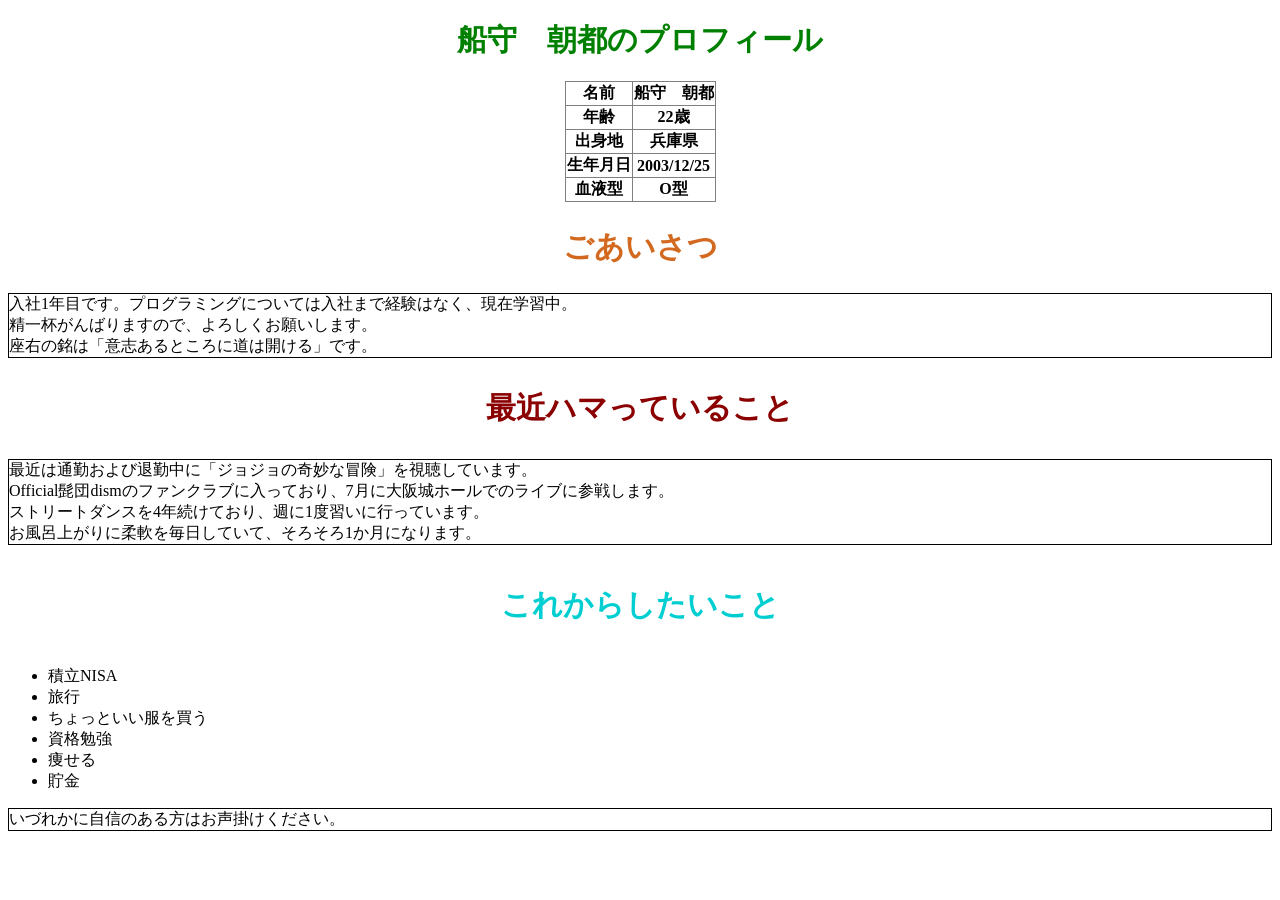
==== index.html @ 58a34ad1 "プロフィールページ追加" ====
<!DOCTYPE html>
<html>

<head>
	<meta charset="UTF-8">
	<title>船守　朝都のプロフィール</title>
	<link rel="stylesheet" href="style.css">
</head>

<body>
	<h1>船守　朝都のプロフィール</h1>
	<table border="1">
		<tr>
			<th>名前</th>
			<th>船守　朝都</th>
		</tr>
		<tr>
			<th>年齢</th>
			<th>22歳</th>
		</tr>
		<tr>
			<th>出身地</th>
			<th>兵庫県</th>
		</tr>
		<tr>
			<th>生年月日</th>
			<th>2003/12/25</th>
		</tr>
		<tr>
			<th>血液型</th>
			<th>O型</th>
		</tr>
	</table>
	<h2>ごあいさつ</h2>
	<p>入社1年目です。プログラミングについては入社まで経験はなく、現在学習中。<br>
		精一杯がんばりますので、よろしくお願いします。<br>
		座右の銘は「意志あるところに道は開ける」です。
	</p>
	<h3>最近ハマっていること</h3>
	<p>最近は通勤および退勤中に「ジョジョの奇妙な冒険」を視聴しています。<br>
		Official髭団dismのファンクラブに入っており、7月に大阪城ホールでのライブに参戦します。<br>
		ストリートダンスを4年続けており、週に1度習いに行っています。<br>
		お風呂上がりに柔軟を毎日していて、そろそろ1か月になります。
	</p>
	<h4>これからしたいこと</h4>
	<ul>
		<li>積立NISA</li>
		<li>旅行</li>
		<li>ちょっといい服を買う</li>
		<li>資格勉強</li>
		<li>痩せる</li>
		<li>貯金</li>
	</ul>
	<p>いづれかに自信のある方はお声掛けください。</p>
</body>

</html>
---- style.css ----
@charset "UTF-8";

h1 {
	color: green;
	font-size: 30px;
	text-align: center;
	text-shadow: 3px;
}

h2 {
	color: chocolate;
	font-size: 30px;
	text-align: center;
}

h3 {
	color: darkred;
	font-size: 30px;
	text-align: center;
}

h4 {
	color: darkturquoise;
	font-size: 30px;
	text-align: center
}

p {
	border: 1px solid black;
}

table {
	margin: 0 auto;
	border-collapse: collapse;
}
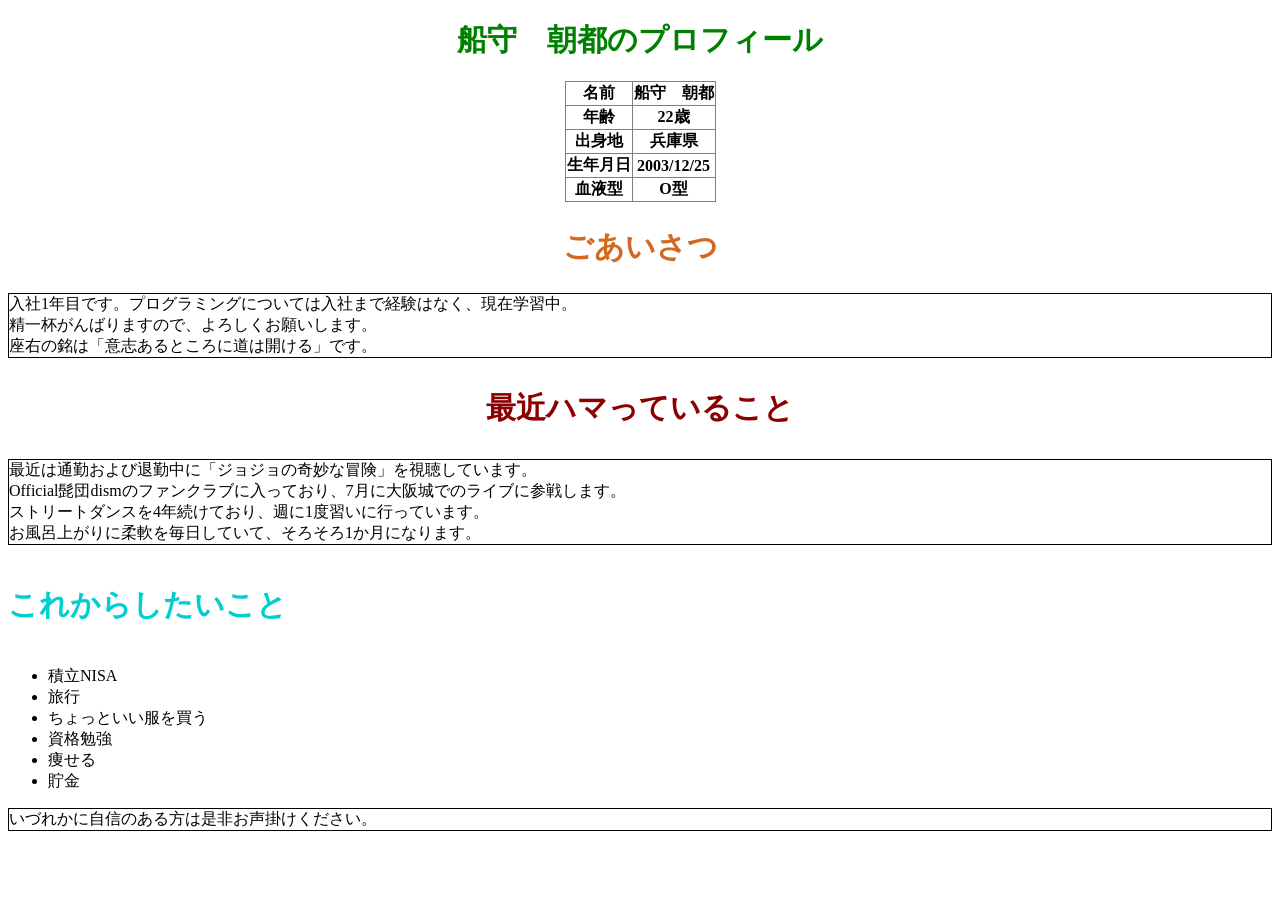
==== commit fcbe74df: "プロフィールページ追加" ====
--- a/index.html
+++ b/index.html
@@ -38,7 +38,7 @@
 	</p>
 	<h3>最近ハマっていること</h3>
 	<p>最近は通勤および退勤中に「ジョジョの奇妙な冒険」を視聴しています。<br>
-		Official髭団dismのファンクラブに入っており、7月に大阪城ホールでのライブに参戦します。<br>
+		Official髭団dismのファンクラブに入っており、7月に大阪城でのライブに参戦します。<br>
 		ストリートダンスを4年続けており、週に1度習いに行っています。<br>
 		お風呂上がりに柔軟を毎日していて、そろそろ1か月になります。
 	</p>
@@ -51,7 +51,7 @@
 		<li>痩せる</li>
 		<li>貯金</li>
 	</ul>
-	<p>いづれかに自信のある方はお声掛けください。</p>
+	<p>いづれかに自信のある方は是非お声掛けください。</p>
 </body>
 
 </html>
--- a/style.css
+++ b/style.css
@@ -22,7 +22,6 @@
 h4 {
 	color: darkturquoise;
 	font-size: 30px;
-	text-align: center
 }
 
 p {
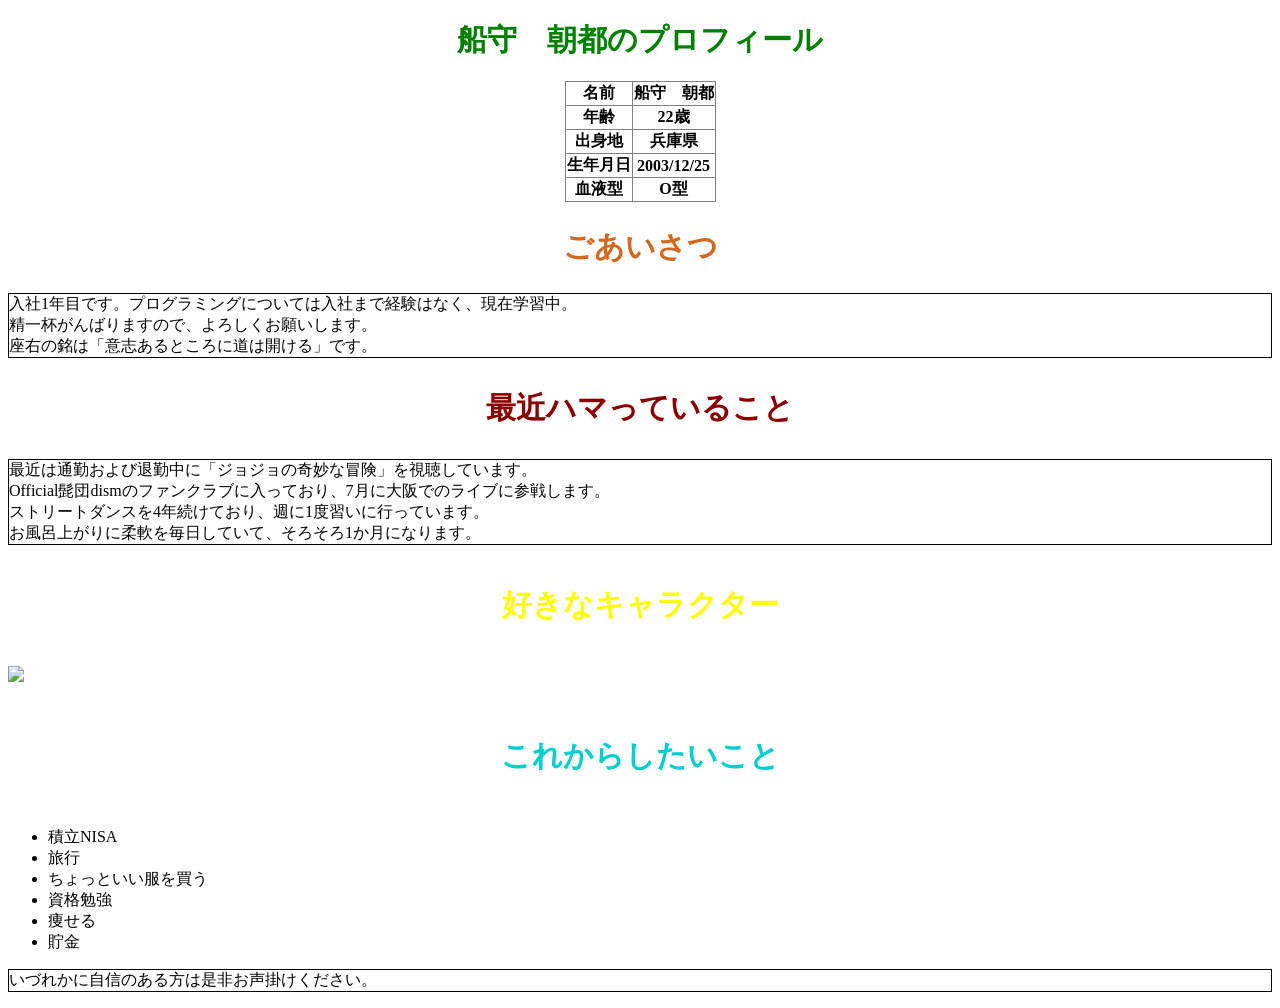
==== commit a7749673: "プロフィールページ追加" ====
--- a/index.html
+++ b/index.html
@@ -38,11 +38,14 @@
 	</p>
 	<h3>最近ハマっていること</h3>
 	<p>最近は通勤および退勤中に「ジョジョの奇妙な冒険」を視聴しています。<br>
-		Official髭団dismのファンクラブに入っており、7月に大阪城でのライブに参戦します。<br>
+		Official髭団dismのファンクラブに入っており、7月に大阪でのライブに参戦します。<br>
 		ストリートダンスを4年続けており、週に1度習いに行っています。<br>
 		お風呂上がりに柔軟を毎日していて、そろそろ1か月になります。
 	</p>
-	<h4>これからしたいこと</h4>
+	<h4>好きなキャラクター</h4>
+	<img
+		src="https://www.google.com/imgres?q=%E3%83%8B%E3%83%83%E3%82%AF%E3%83%AF%E3%82%A4%E3%83%AB%E3%83%89&imgurl=https%3A%2F%2Flumiere-a.akamaihd.net%2Fv1%2Fimages%2Febo_12491_12483_12463_12539_12527_12452_12523_12489_sp_802d4a14.jpeg&imgrefurl=https%3A%2F%2Fwww.disney.co.jp%2Ffc%2Fzootopia%2Fcharacter%2Fnick&docid=7gcy4X-eEHyyBM&tbnid=6uFRXUEc1xssuM&vet=12ahUKEwiUz8KRpbOUAxU4lFYBHXhxLiMQnPAOegQIFxAB..i&w=1024&h=768&hcb=2&ved=2ahUKEwiUz8KRpbOUAxU4lFYBHXhxLiMQnPAOegQIFxAB.jpg">
+	<h5>これからしたいこと</h5>
 	<ul>
 		<li>積立NISA</li>
 		<li>旅行</li>
--- a/style.css
+++ b/style.css
@@ -20,8 +20,15 @@
 }
 
 h4 {
+	color: yellow;
+	font-size: 30px;
+	text-align: center;
+}
+
+h5 {
 	color: darkturquoise;
 	font-size: 30px;
+	text-align: center;
 }
 
 p {
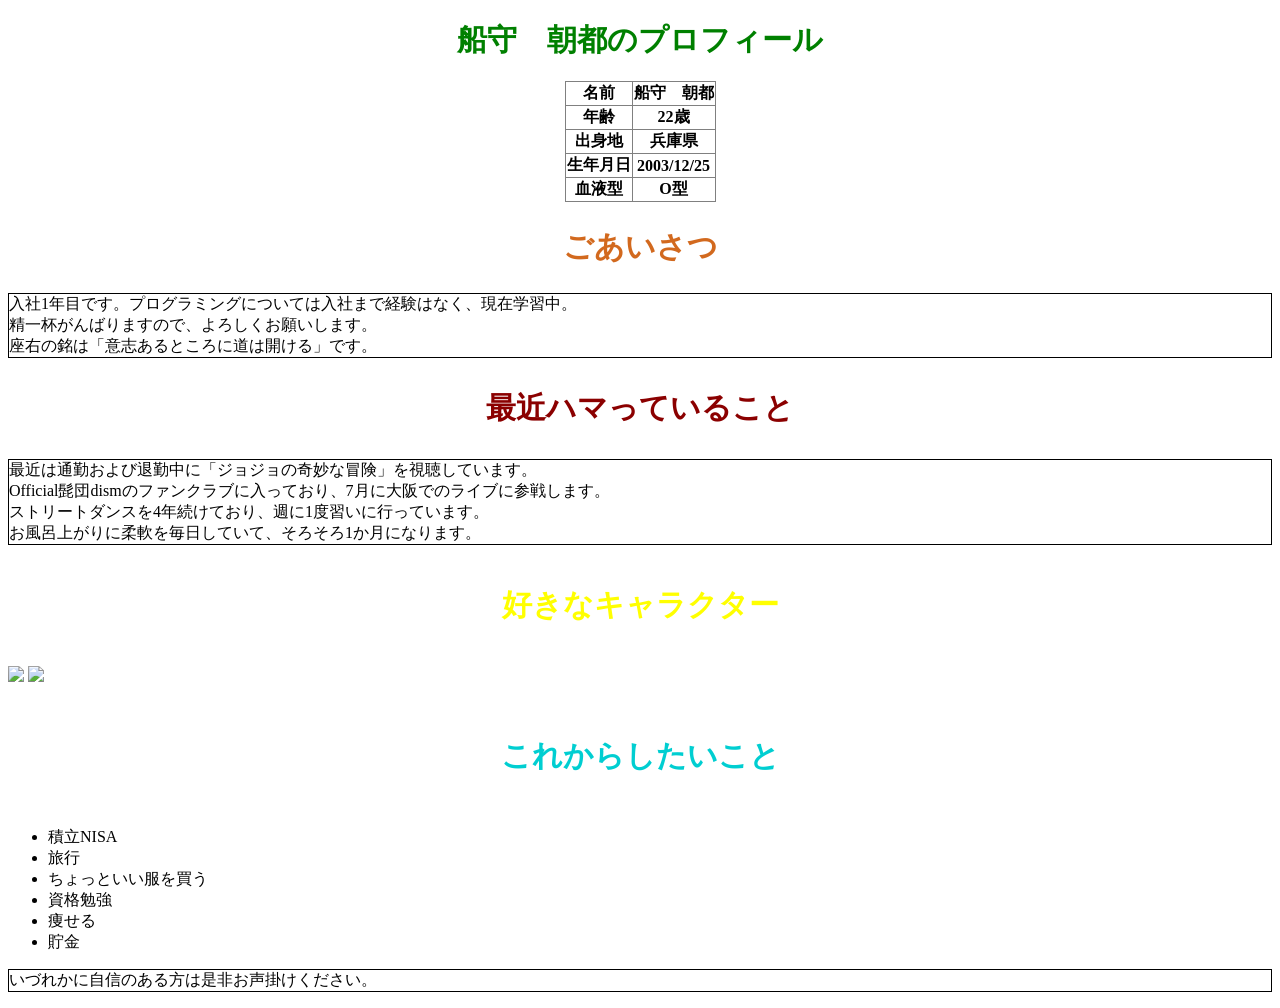
==== commit b7195b5c: "プロフィールページ追加" ====
--- a/index.html
+++ b/index.html
@@ -43,8 +43,8 @@
 		お風呂上がりに柔軟を毎日していて、そろそろ1か月になります。
 	</p>
 	<h4>好きなキャラクター</h4>
-	<img
-		src="https://www.google.com/imgres?q=%E3%83%8B%E3%83%83%E3%82%AF%E3%83%AF%E3%82%A4%E3%83%AB%E3%83%89&imgurl=https%3A%2F%2Flumiere-a.akamaihd.net%2Fv1%2Fimages%2Febo_12491_12483_12463_12539_12527_12452_12523_12489_sp_802d4a14.jpeg&imgrefurl=https%3A%2F%2Fwww.disney.co.jp%2Ffc%2Fzootopia%2Fcharacter%2Fnick&docid=7gcy4X-eEHyyBM&tbnid=6uFRXUEc1xssuM&vet=12ahUKEwiUz8KRpbOUAxU4lFYBHXhxLiMQnPAOegQIFxAB..i&w=1024&h=768&hcb=2&ved=2ahUKEwiUz8KRpbOUAxU4lFYBHXhxLiMQnPAOegQIFxAB.jpg">
+	<img src="https://toondays.jp/wp-content/uploads/2020/01/ebfc8fad0ef21fd9c5b127633dbf927d-scaled.jpeg">
+	<img src="https://taikutsu-breaking.com/wp-content/uploads/2022/09/risotto.jpg">
 	<h5>これからしたいこと</h5>
 	<ul>
 		<li>積立NISA</li>
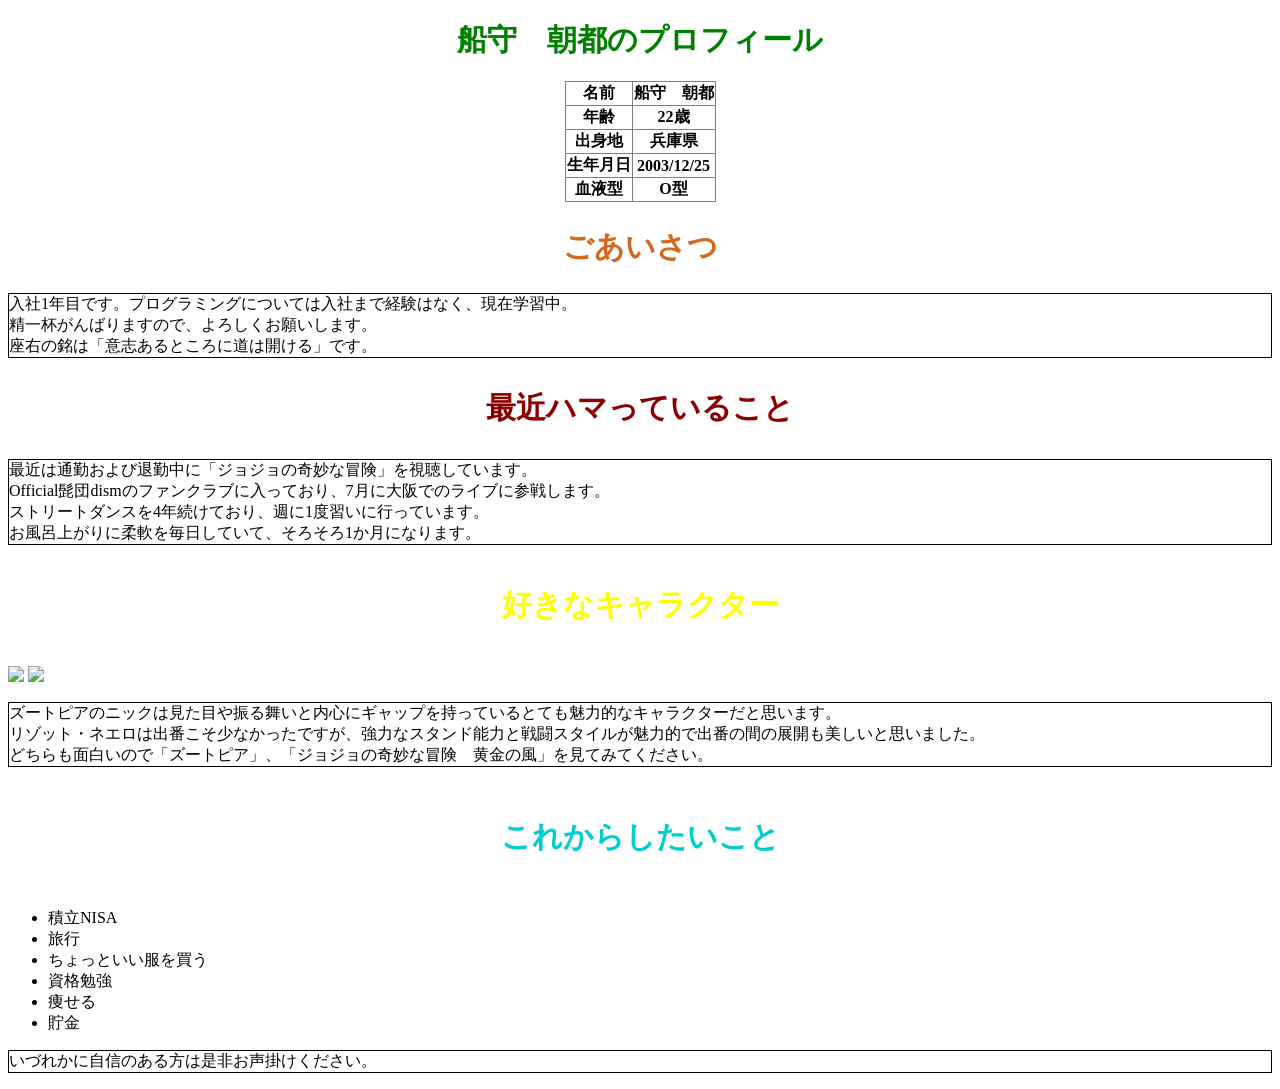
==== commit b7039a08: "プロフィールページ追加" ====
--- a/index.html
+++ b/index.html
@@ -45,6 +45,10 @@
 	<h4>好きなキャラクター</h4>
 	<img src="https://toondays.jp/wp-content/uploads/2020/01/ebfc8fad0ef21fd9c5b127633dbf927d-scaled.jpeg">
 	<img src="https://taikutsu-breaking.com/wp-content/uploads/2022/09/risotto.jpg">
+	<p>ズートピアのニックは見た目や振る舞いと内心にギャップを持っているとても魅力的なキャラクターだと思います。<br>
+		リゾット・ネエロは出番こそ少なかったですが、強力なスタンド能力と戦闘スタイルが魅力的で出番の間の展開も美しいと思いました。<br>
+		どちらも面白いので「ズートピア」、「ジョジョの奇妙な冒険　黄金の風」を見てみてください。
+	</p>
 	<h5>これからしたいこと</h5>
 	<ul>
 		<li>積立NISA</li>
--- a/style.css
+++ b/style.css
@@ -38,4 +38,9 @@
 table {
 	margin: 0 auto;
 	border-collapse: collapse;
+}
+
+img {
+	max-width: 200px;
+	height: auto;
 }
